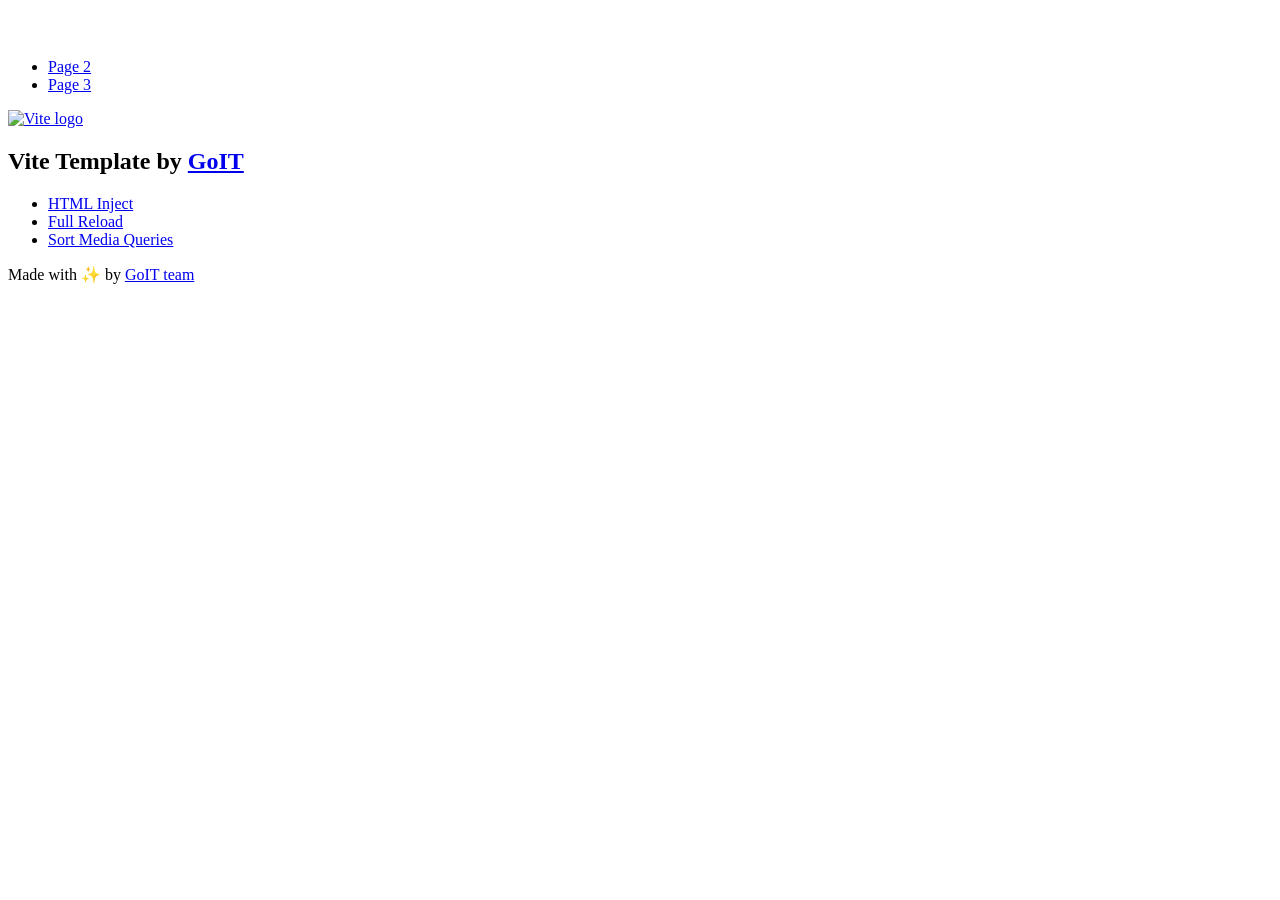
==== index.html @ f0e2c352 "Deploying to gh-pages from @ TetiCaceres/goit-advancedjs-hw-02@44f39a5f5e773539432adbb8d6d56c69e143b" ====
<!DOCTYPE html>
<html lang="en">
  <head>
    <meta charset="UTF-8" />
    <link rel="icon" type="image/svg+xml" href="/goit-advancedjs-hw-02/favicon.svg" />
    <meta name="viewport" content="width=device-width, initial-scale=1.0" />
    <title>Vanilla App Template</title>
    <script type="module" crossorigin src="/goit-advancedjs-hw-02/index.js"></script>
    <link rel="stylesheet" crossorigin href="/goit-advancedjs-hw-02/assets/styles-DvPDDfy5.css">
  </head>
  <body>
    <header class="header">
  <div class="container">
    <nav class="nav">
      <a class="nav-logo" href="./index.html" aria-label="Site logo">
        <svg class="nav-logo-icon" width="100" height="30">
          <use href="/goit-advancedjs-hw-02/assets/sprite-E8vg0sBb.svg#logo"></use>
        </svg>
      </a>
      <ul class="nav-list">
        <li class="nav-item">
          <a class="nav-link {=$highlight-act}" href="./page-2.html">Page 2</a>
        </li>
        <li class="nav-item">
          <a class="nav-link {=$highlight-curr}" href="./page-3.html">Page 3</a>
        </li>
      </ul>
    </nav>
  </div>
</header>


    <main>
      <!-- Loads the specified .html file -->
      <section class="vite-promo">
  <div class="container">
    <div class="vite-promo-thumb">
      <a
        class="vite-promo-link"
        href="https://vitejs.dev/"
        target="_blank"
        rel="noopener noreferrer"
        aria-label="Link to Vite official website"
        title="Vite.js  build tool"
      >
        <!-- Path to images as from index.html file -->
        <img
          class="pic"
          src="/goit-advancedjs-hw-02/assets/vite-logo-9o_aqrTe.png"
          alt="Vite logo"
          width="640"
          height="640"
        />
      </a>
    </div>
    <h1 class="main-title">
      <span class="main-title-gradient">Vite</span>
      Template by
      <a
        class="main-title-link"
        href="https://github.com/goitacademy/vanilla-app-template"
        target="_blank"
        rel="noopener noreferrer"
      >
        GoIT
      </a>
    </h1>
  </div>
</section>

      <article class="badges">
  <div class="container">
    <ul class="badges-list">
      <li class="badges-item">
        <a
          class="badges-link"
          href="https://www.npmjs.com/package/vite-plugin-html-inject"
          target="_blank"
          rel="noopener noreferrer"
        >
          HTML Inject
        </a>
      </li>
      <li class="badges-item">
        <a
          class="badges-link"
          href="https://www.npmjs.com/package/vite-plugin-full-reload"
          target="_blank"
          rel="noopener noreferrer"
        >
          Full Reload
        </a>
      </li>
      <li class="badges-item">
        <a
          class="badges-link"
          href="https://www.npmjs.com/package/postcss-sort-media-queries"
          target="_blank"
          rel="noopener noreferrer"
        >
          Sort Media Queries
        </a>
      </li>
    </ul>
  </div>
</article>

    </main>

    <footer class="footer">
  <div class="container">
    <p class="footer-desc">
      Made with ✨ by
      <a
        class="footer-link"
        href="https://goit.global/ua/"
        target="_blank"
        rel="noopener noreferrer"
      >
        GoIT team
      </a>
    </p>
  </div>
</footer>


  </body>
</html>
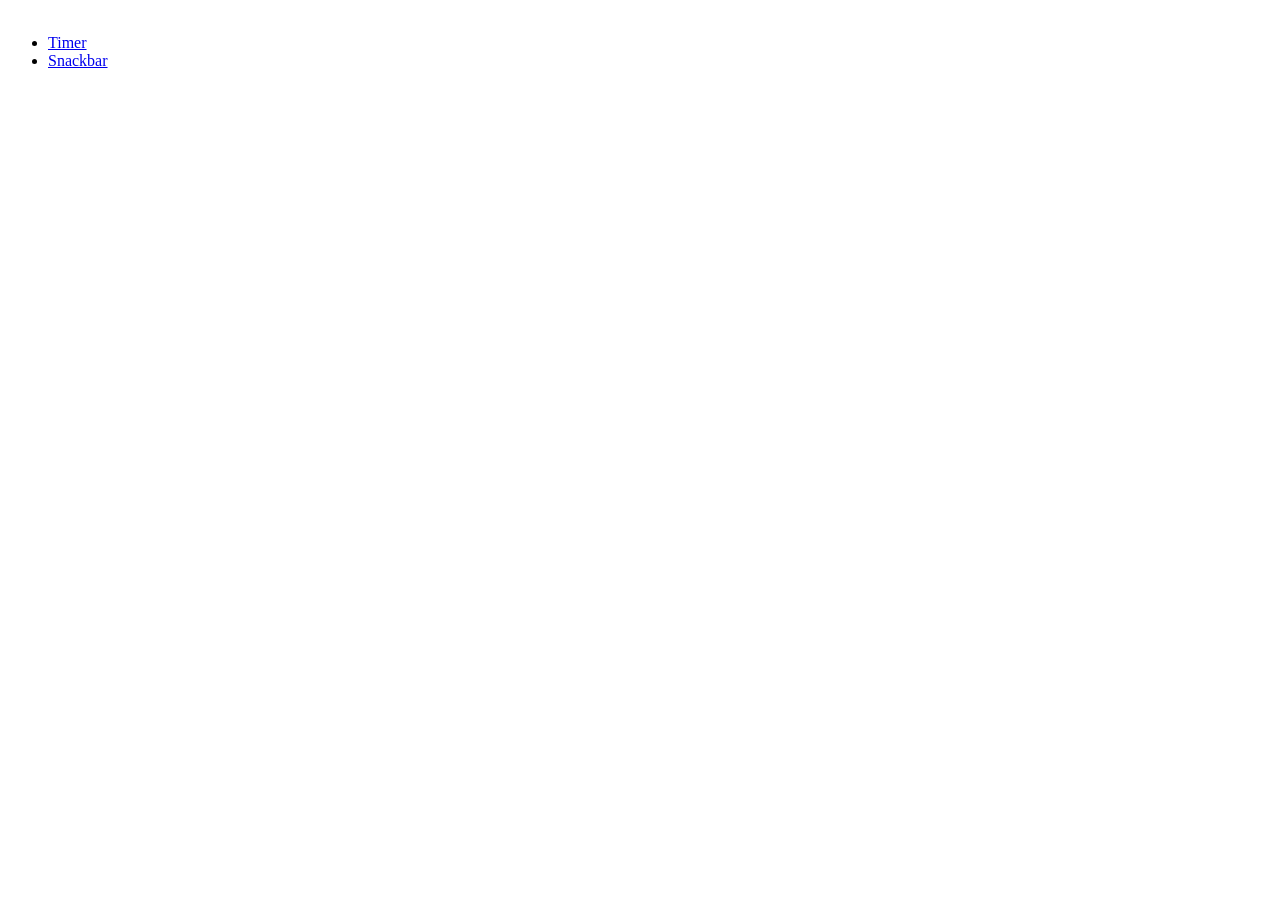
==== commit 748592d2: "Deploying to gh-pages from @ TetiCaceres/goit-advancedjs-hw-02@8dd1fe58e57d6e1ce62f17c398cc1cf0a2759" ====
--- a/index.html
+++ b/index.html
@@ -4,125 +4,18 @@
     <meta charset="UTF-8" />
     <link rel="icon" type="image/svg+xml" href="/goit-advancedjs-hw-02/favicon.svg" />
     <meta name="viewport" content="width=device-width, initial-scale=1.0" />
-    <title>Vanilla App Template</title>
-    <script type="module" crossorigin src="/goit-advancedjs-hw-02/index.js"></script>
-    <link rel="stylesheet" crossorigin href="/goit-advancedjs-hw-02/assets/styles-DvPDDfy5.css">
+    <title>HW-02</title>
+    <link rel="stylesheet" crossorigin href="/goit-advancedjs-hw-02/assets/index-DvPDDfy5.css">
   </head>
   <body>
-    <header class="header">
-  <div class="container">
-    <nav class="nav">
-      <a class="nav-logo" href="./index.html" aria-label="Site logo">
-        <svg class="nav-logo-icon" width="100" height="30">
-          <use href="/goit-advancedjs-hw-02/assets/sprite-E8vg0sBb.svg#logo"></use>
-        </svg>
-      </a>
-      <ul class="nav-list">
-        <li class="nav-item">
-          <a class="nav-link {=$highlight-act}" href="./page-2.html">Page 2</a>
-        </li>
-        <li class="nav-item">
-          <a class="nav-link {=$highlight-curr}" href="./page-3.html">Page 3</a>
-        </li>
+    
+
+    <main class="container">
+      <ul>
+         <li><a href="1-timer.html">Timer</a></li>
+        <li><a href="./2-snackbar.html">Snackbar</a></li>
       </ul>
-    </nav>
-  </div>
-</header>
-
-
-    <main>
-      <!-- Loads the specified .html file -->
-      <section class="vite-promo">
-  <div class="container">
-    <div class="vite-promo-thumb">
-      <a
-        class="vite-promo-link"
-        href="https://vitejs.dev/"
-        target="_blank"
-        rel="noopener noreferrer"
-        aria-label="Link to Vite official website"
-        title="Vite.js  build tool"
-      >
-        <!-- Path to images as from index.html file -->
-        <img
-          class="pic"
-          src="/goit-advancedjs-hw-02/assets/vite-logo-9o_aqrTe.png"
-          alt="Vite logo"
-          width="640"
-          height="640"
-        />
-      </a>
-    </div>
-    <h1 class="main-title">
-      <span class="main-title-gradient">Vite</span>
-      Template by
-      <a
-        class="main-title-link"
-        href="https://github.com/goitacademy/vanilla-app-template"
-        target="_blank"
-        rel="noopener noreferrer"
-      >
-        GoIT
-      </a>
-    </h1>
-  </div>
-</section>
-
-      <article class="badges">
-  <div class="container">
-    <ul class="badges-list">
-      <li class="badges-item">
-        <a
-          class="badges-link"
-          href="https://www.npmjs.com/package/vite-plugin-html-inject"
-          target="_blank"
-          rel="noopener noreferrer"
-        >
-          HTML Inject
-        </a>
-      </li>
-      <li class="badges-item">
-        <a
-          class="badges-link"
-          href="https://www.npmjs.com/package/vite-plugin-full-reload"
-          target="_blank"
-          rel="noopener noreferrer"
-        >
-          Full Reload
-        </a>
-      </li>
-      <li class="badges-item">
-        <a
-          class="badges-link"
-          href="https://www.npmjs.com/package/postcss-sort-media-queries"
-          target="_blank"
-          rel="noopener noreferrer"
-        >
-          Sort Media Queries
-        </a>
-      </li>
-    </ul>
-  </div>
-</article>
-
     </main>
-
-    <footer class="footer">
-  <div class="container">
-    <p class="footer-desc">
-      Made with ✨ by
-      <a
-        class="footer-link"
-        href="https://goit.global/ua/"
-        target="_blank"
-        rel="noopener noreferrer"
-      >
-        GoIT team
-      </a>
-    </p>
-  </div>
-</footer>
-
-
+  
   </body>
 </html>
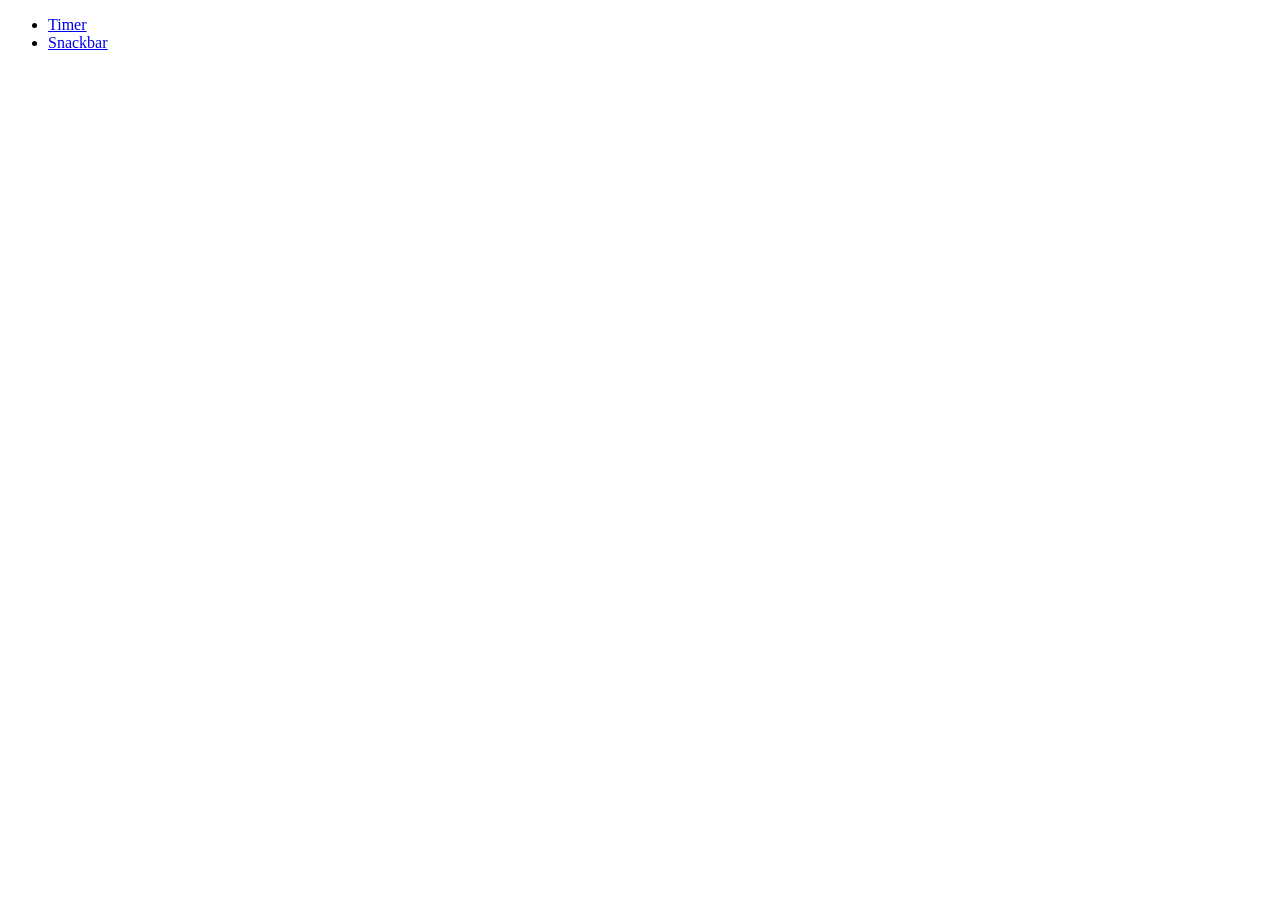
==== commit 7264021d: "Deploying to gh-pages from @ TetiCaceres/goit-advancedjs-hw-02@248005c27bd96d4ff00e6e9a35721e4bdeacf" ====
--- a/index.html
+++ b/index.html
@@ -1,21 +1,21 @@
 <!DOCTYPE html>
 <html lang="en">
-  <head>
-    <meta charset="UTF-8" />
-    <link rel="icon" type="image/svg+xml" href="/goit-advancedjs-hw-02/favicon.svg" />
-    <meta name="viewport" content="width=device-width, initial-scale=1.0" />
-    <title>HW-02</title>
-    <link rel="stylesheet" crossorigin href="/goit-advancedjs-hw-02/assets/index-DvPDDfy5.css">
-  </head>
-  <body>
-    
 
-    <main class="container">
-      <ul>
-         <li><a href="1-timer.html">Timer</a></li>
-        <li><a href="./2-snackbar.html">Snackbar</a></li>
-      </ul>
-    </main>
-  
-  </body>
-</html>
+<head>
+  <meta charset="UTF-8" />
+  <link rel="icon" type="image/svg+xml" href="/goit-advancedjs-hw-02/favicon.svg" />
+  <meta name="viewport" content="width=device-width, initial-scale=1.0" />
+  <title>HW-02</title>
+  <link rel="stylesheet" crossorigin href="/goit-advancedjs-hw-02/assets/index-DvPDDfy5.css">
+</head>
+
+<body>
+  <main class="container">
+    <ul>
+      <li><a href="./1-timer.html">Timer</a></li>
+      <li><a href="./2-snackbar.html">Snackbar</a></li>
+    </ul>
+  </main>
+</body>
+
+</html>
